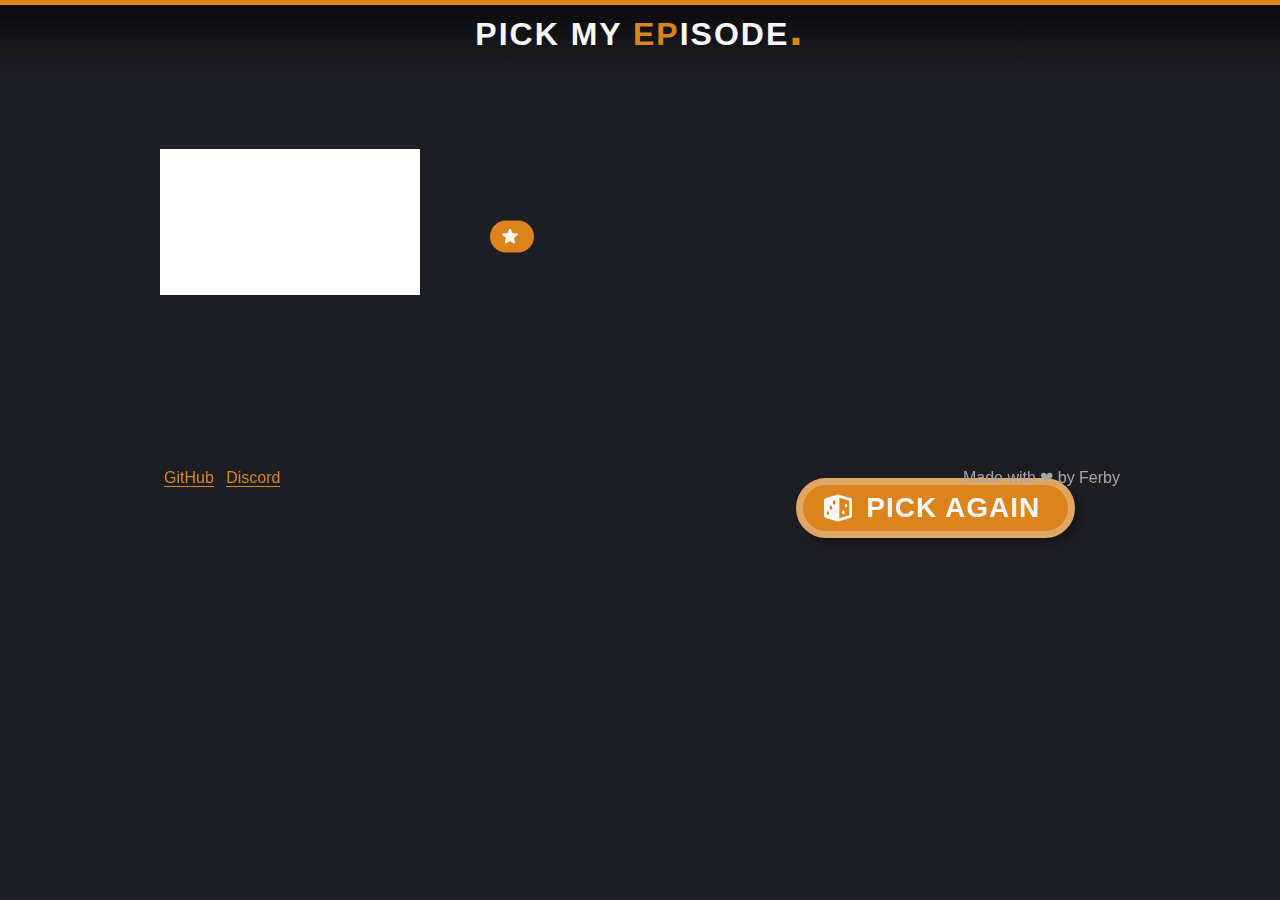
==== index.html @ b161c236 "Changing open graph image to match branding" ====
<!DOCTYPE html>
<html lang="en" class="no-js">
<head>

	<script type="text/javascript">
		document.querySelector("html").className = "js";
	</script>

	<meta charset="UTF-8">
	<meta name="viewport" content="width=device-width, initial-scale=1">
	<title>Pick My Episode.</title>
	<link href="css/reset.css" type="text/css" rel="stylesheet" />
	<link href="css/styling.css" type="text/css" rel="stylesheet" />
	<link rel="shortcut icon" href="/favicon.ico">
	<link rel="icon" sizes="16x16 32x32 64x64" href="/favicon.ico">
	<link rel="icon" type="image/png" sizes="196x196" href="/favicon-192.png">
	<link rel="icon" type="image/png" sizes="160x160" href="/favicon-160.png">
	<link rel="icon" type="image/png" sizes="96x96" href="/favicon-96.png">
	<link rel="icon" type="image/png" sizes="64x64" href="/favicon-64.png">
	<link rel="icon" type="image/png" sizes="32x32" href="/favicon-32.png">
	<link rel="icon" type="image/png" sizes="16x16" href="/favicon-16.png">
	<link rel="apple-touch-icon" href="/favicon-57.png">
	<link rel="apple-touch-icon" sizes="114x114" href="/favicon-114.png">
	<link rel="apple-touch-icon" sizes="72x72" href="/favicon-72.png">
	<link rel="apple-touch-icon" sizes="144x144" href="/favicon-144.png">
	<link rel="apple-touch-icon" sizes="60x60" href="/favicon-60.png">
	<link rel="apple-touch-icon" sizes="120x120" href="/favicon-120.png">
	<link rel="apple-touch-icon" sizes="76x76" href="/favicon-76.png">
	<link rel="apple-touch-icon" sizes="152x152" href="/favicon-152.png">
	<link rel="apple-touch-icon" sizes="180x180" href="/favicon-180.png">
	<meta name="msapplication-TileColor" content="#db841c">
	<meta name="msapplication-TileImage" content="/favicon-144.png">
	<meta name="msapplication-config" content="/browserconfig.xml">
	<meta property="og:type" content="website" />
	<meta name="twitter:card" content="summary" />
	<meta property="og:title" content="Pick My Episode." />
	<meta name="twitter:title" content="Pick My Episode.">
	<meta property="og:site_name" content="Pick My Episode." />
	<meta property="og:url" content="https://pickmyepisode.ferby.dev" />
	<meta property="og:description" content="Struggling to pick an episode of The Office (US) to watch? Let us pick one for you." />
	<meta name="twitter:description" content="Struggling to pick an episode of The Office (US) to watch? Let us pick one for you.">
	<meta property="og:image" content="https://pickmyepisode.ferby.dev/img/OG-link-preview.jpg" />
	<meta name="twitter:image" content="https://pickmyepisode.ferby.dev/img/OG-link-preview.jpg">
	<meta property="og:image:width" content="1200" />
	<meta property="og:image:height" content="630" />
	<script src="js/jquery-3.3.1.min.js"></script>
</head>
<body>

	<div class="javascript-disabled">
		<h1>Please enable your JavaScript</h1>
	</div>

	<header>

		<p class="site-name">
			Pick My <span>Ep</span>isode<span>.</span>
		</p>

	</header>

	<main>

		<article class="episode">

			<div class="episode__header">

				<img src="img/thumbnail-placeholder.jpg" alt="" class="episode__thumbnail" />

				<div class="wrapper">

					<h1 class="episode__title"></h1>

					<span class="episode__number"></span>

					<span class="episode__rating"></span>

				</div>

			</div>

			<p class="episode__description"></p>

			<span class="episode__air-date"></span>

		</article>

		<button class="pick-again">
			Pick again
		</button>

	</main>

	<footer>

		<div class="footer-nav">
			<a href="https://github.com/nerdferby/pickmyepisode">GitHub</a>
			<a href="https://discord.gg/5HETrSm">Discord</a>
		</div>

		<div class="footer-note">
			<p>
				Made with ❤ by Ferby
			</p>
		</div>

	</footer>

	<script src="js/script.js"></script>

</body>
</html>
---- css/styling.css ----
body {
	font-size: 16px;
	font-family: "Open Sans", "Arial", sans-serif;
	background-color: #1d1d24;
	color: #f8f8f8;
	font-weight: 200;
	position: relative;
	padding-bottom: 2.5em;
}

body::before {
	content: "";
	display: block;
	height: 0.3125em;
	background-color: #db841b;
}

a, a:visited {
	text-decoration: none;
	color: #db841c;
	border-bottom: 0.0625em solid #db841c;
	font-weight: 400;
}
a:hover {
	color: #e0a762;
}
a:active {
	color: #1f89ec;
	border-bottom-color: #1f89ec;
}

.js .javascript-disabled {
	display: none;
}
.javascript-disabled {
	max-width: 20em;
	text-align: center;
	position: absolute;
	top: 50%;
	left: 50%;
	transform: translateX(-50%) translateY(-60%);
}

header::before {
	content: "";
	position: absolute;
	left: 0;
	right: 0;
	height: 3.5em;
	/* Permalink - use to edit and share this gradient: http://colorzilla.com/gradient-editor/#000000+0,000000+100&0.63+0,0+100 */
	background: -moz-linear-gradient(top, rgba(0,0,0,0.63) 0%, rgba(0,0,0,0) 100%); /* FF3.6-15 */
	background: -webkit-linear-gradient(top, rgba(0,0,0,0.63) 0%,rgba(0,0,0,0) 100%); /* Chrome10-25,Safari5.1-6 */
	background: linear-gradient(to bottom, rgba(0,0,0,0.63) 0%,rgba(0,0,0,0) 100%); /* W3C, IE10+, FF16+, Chrome26+, Opera12+, Safari7+ */
	filter: progid:DXImageTransform.Microsoft.gradient( startColorstr='#a1000000', endColorstr='#00000000',GradientType=0 ); /* IE6-9 */
}

.site-name {
	font-weight: 700;
	font-size: 1.5em;
	text-transform: uppercase;
	letter-spacing: 0.0625em;
	margin: 0 auto;
	width: 17.5rem;
	text-align: center;
	position: relative;
	z-index: 2;
}
.site-name span {
	color: #db841c;
}
.site-name span:last-of-type {
	font-size: 1.5em;
}

.no-js main {
	display: none;
}
.js main {
	display: block;
}

main {
	max-width: 20em;
	margin-left: auto;
	margin-right: auto;
	padding: 2.5em 0;
}

.episode__thumbnail {
	margin-left: auto;
	margin-right: auto;
	display: block;
	margin-bottom: 1.25em;
}

h1 {
	font-size: 1.875em;
	line-height: 1em;
}

.episode__number {
	font-size: 1.125em;
	line-height: 1.667em;
	display: block;
}

.episode__rating {
	background: #db841c;
	font-weight: 600;
	padding: 0.5em 0.75em;
	display: inline-block;
	margin-top: 0.5em;
	border-radius: 1em;
}
.episode__rating::before {
	content: "";
	display: inline-block;
	float: left;
	margin-right: 0.25em;
	width: 1em;
	height: 1em;
	background: transparent url("../img/favourites-filled-star-symbol--white.svg")
	top left / contain no-repeat;
}

.episode__description {
	margin-top: 0.75em;
	font-size: 1.125em;
	line-height: 1.66667em;
}

.episode__air-date {
	margin-top: 1em;
	display: block;
	color: #a7a7a7;
}

.pick-again {
	display: block;
	background: #db841c;
	border: 0.2778em solid #e0a762;
	border-radius: 1.25em; /* font size + padding */
	color: #f7f7f7;
	font-weight: 600;
	text-transform: uppercase;
	font-family: "Open Sans", "Arial", sans-serif;
	font-size: 1.375em;
	padding: 0.25em 1em;
	padding-left: 2.25em;
	letter-spacing: 0.0625rem;
	position: relative;
	margin: 1em auto 0;
	cursor: pointer;
	box-shadow: 0.16666667em 0.16666667em 0.2778em rgba(0,0,0,0.33);
}
.pick-again::before {
	content: "";
	display: inline-block;
	float: left;
	width: 1em;
	height: 1em;
	background: transparent url("../img/dice.svg")
	top left / contain no-repeat;
	position: absolute;
	top: 50%;
	left: 0.75em;
	transform: translateY(-50%);
}
.pick-again:hover {
	top: 3px;
	box-shadow: 0 0 0 rgba(0,0,0,0);
	border-color: #e4c095;
}

footer {
	position: absolute;
	left: 0;
	right: 0;
	bottom: 0;
	padding: 1em 2.5em;
	text-align: center;
}

footer p {
	display: inline-block;
	margin-top: 0.5em;
}

@media only screen and (min-width: 40rem) {

	main, footer {
		max-width: 34em;
	}

	.episode__header {
		position: relative;
	}

	.episode__thumbnail {
		display: inline-block;
		margin: initial;
	}

	.episode__header .wrapper {
		position: absolute;
		left: 20em;
		top: 50%;
		transform: translateY(-50%);
		display: block;
	}

	.episode__number {
		margin-top: 0.5em;
	}

	footer {
		margin-bottom: -2em;
		text-align: left;
		margin-left: auto;
		margin-right: auto;
		padding: 0 0 1em;
	}

	.footer-nav {
		float: left;
	}

	.footer-nav a {
		margin: 0 0.25em;
	}

	.footer-note {
		float: right;
		color: #a7a7a7;
	}

	.footer-note p {
		margin-top: 0;
	}

}

@media only screen and (min-width: 43.75rem) {

	header::before {
		height: 4.125em;
	}

	.site-name {
		font-size: 2em;
		width: 25rem;
	}

	main, footer {
		max-width: 40em
	}

}

@media only screen and (min-width: 47.5rem) {

	main, footer {
		max-width: 42em;
	}

	main {
		padding: 4em 0;
	}

	.episode__title {
		font-size: 2.25em;
	}

	.episode__number {
		font-size: 1.5em;
	}

	.episode__description {
		margin-top: 1em;
	}

	.episode__rating {
		margin-top: 1em;
	}

}

@media only screen and (min-width: 80rem) {

	main, footer {
		max-width: 60em;
	}

	main {
		padding: 6em 0;
	}

	.episode__title {
		font-size: 3em;
	}

	.episode__header .wrapper {
		left: 20.625em;
	}

	.episode__description {
		max-width: 34.375em;
		margin-top: 2em;
	}

	.episode__air-date {
		margin-top: 1.5em;
	}

	.pick-again {
		font-size: 1.75em;
		position: fixed;
		top: 16.0714em;
		right: 16%
	}
	.pick-again:hover {
		top: 16.1786em;
	}

}

@media only screen and (min-width: 85.375em) {

	main, footer {
		max-width: 70em;
	}

	.episode__description {
		max-width: 50rem;
	}

	.pick-again {
		right: 10%;
	}

}

@media only screen and (min-width: 100em) {

	main {
		padding: 8em 0;
	}

	.pick-again {
		right: 14%;
	}

}

@media only screen and (min-width: 120em) {

	main {
		padding: 9em 0;
	}

	.pick-again {
		right: 20%
	}

}
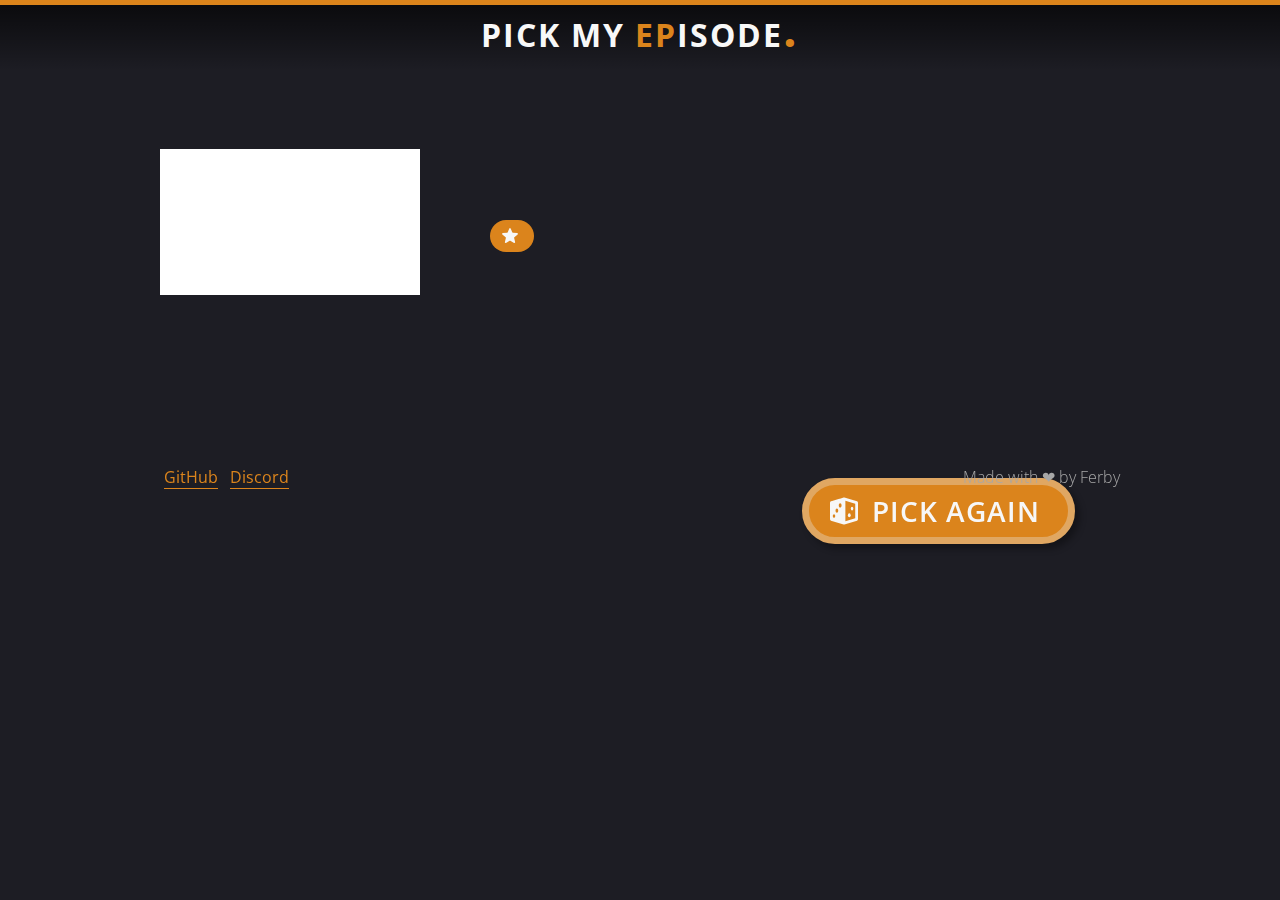
==== commit fd108c29: "Adding open sans natively on page" ====
--- a/index.html
+++ b/index.html
@@ -41,9 +41,12 @@
 	<meta name="twitter:description" content="Struggling to pick an episode of The Office (US) to watch? Let us pick one for you.">
 	<meta property="og:image" content="https://pickmyepisode.ferby.dev/img/OG-link-preview.jpg" />
 	<meta name="twitter:image" content="https://pickmyepisode.ferby.dev/img/OG-link-preview.jpg">
-	<meta property="og:image:width" content="1200" />
-	<meta property="og:image:height" content="630" />
+	<meta property="og:image:width" content="1200px" />
+	<meta property="og:image:height" content="630px" />
 	<script src="js/jquery-3.3.1.min.js"></script>
+
+	<link href="https://fonts.googleapis.com/css?family=Open+Sans:300,700" rel="stylesheet">
+
 </head>
 <body>
 
@@ -81,6 +84,8 @@
 
 			<p class="episode__description"></p>
 
+			<a href="javascript:void(0)" class="episode__expander">Read more</a>
+
 			<span class="episode__air-date"></span>
 
 		</article>
@@ -106,7 +111,7 @@
 
 	</footer>
 
-	<script src="js/script.js"></script>
+	<script src="js/pick-episode-script.js"></script>
 
 </body>
 </html>--- a/css/styling.css
+++ b/css/styling.css
@@ -126,7 +126,22 @@
 .episode__description {
 	margin-top: 0.75em;
 	font-size: 1.125em;
-	line-height: 1.66667em;
+	line-height: 1.667em;
+}
+
+.episode__description.collapsed {
+	max-height: 6.6667em;
+	overflow-y: hidden;
+}
+
+.episode__expander {
+	display: none;
+	border-bottom-width: 0;
+}
+
+.episode__expander.visible {
+	display: inline-block;
+	margin-top: 0.25em;
 }
 
 .episode__air-date {
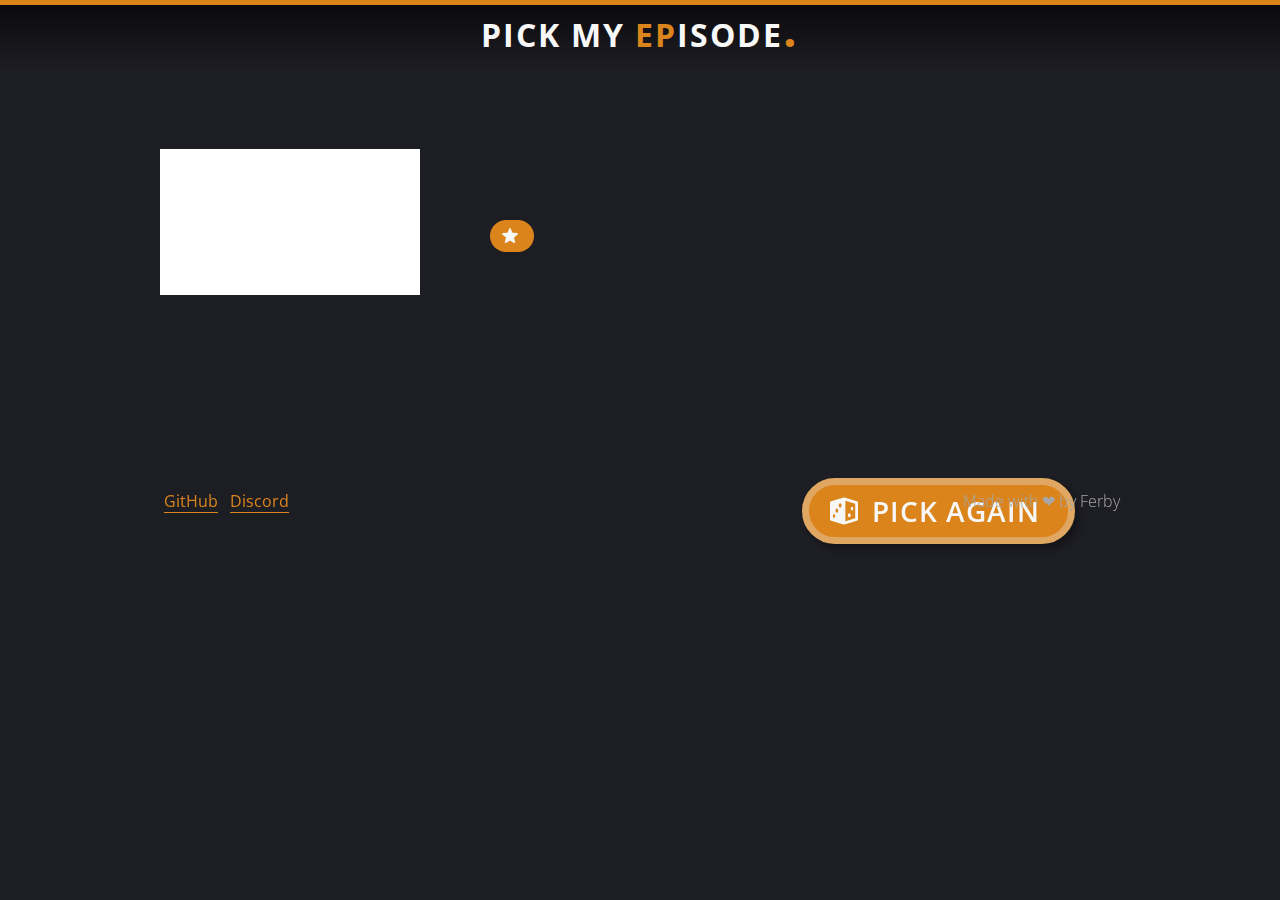
==== commit 3138a2ee: "Description toggling modulisation" ====
--- a/index.html
+++ b/index.html
@@ -82,7 +82,7 @@
 
 			</div>
 
-			<p class="episode__description"></p>
+			<p class="episode__description expanded"></p>
 
 			<a href="javascript:void(0)" class="episode__expander">Read more</a>
 
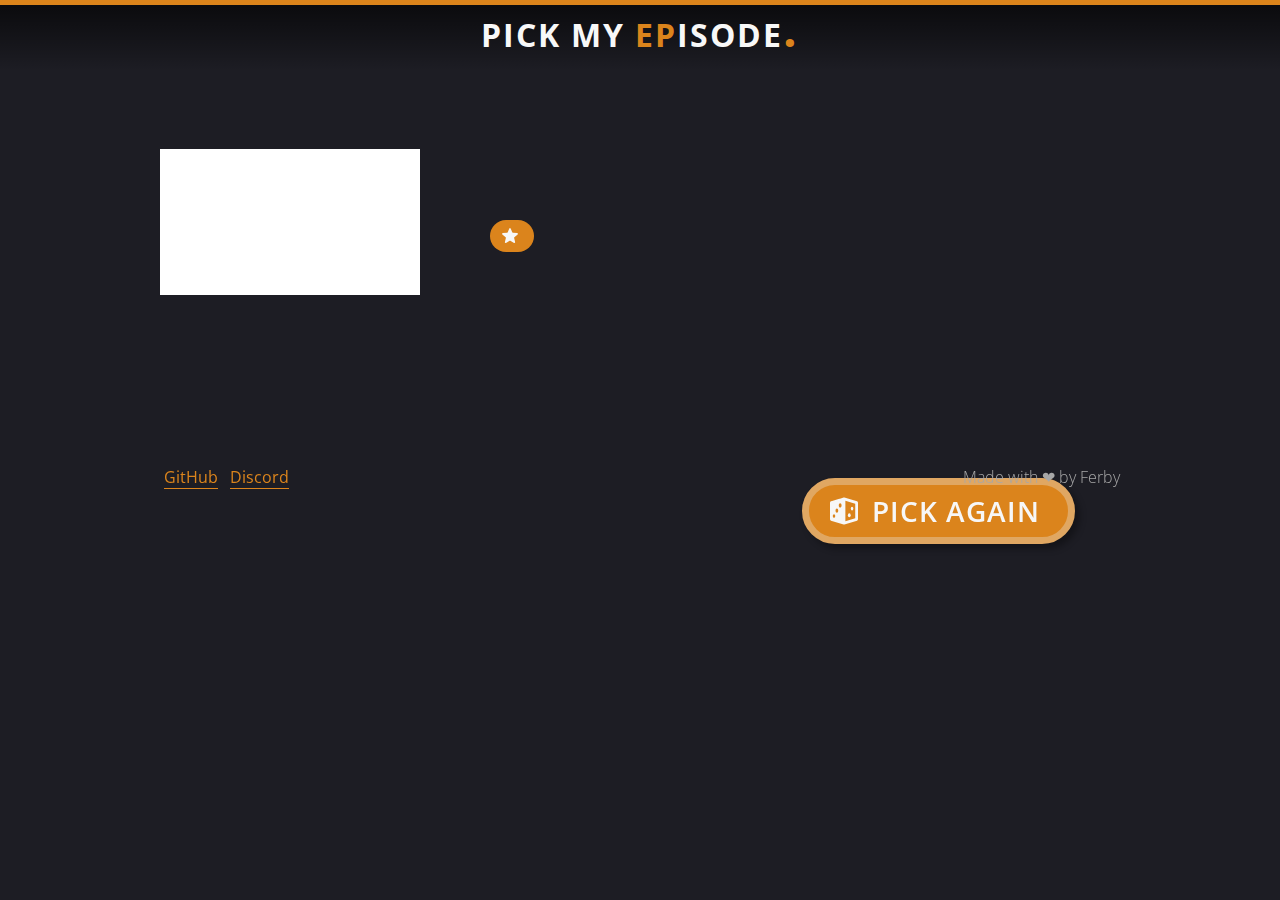
==== commit 15e75787: "Minimising javascript code" ====
--- a/index.html
+++ b/index.html
@@ -111,7 +111,7 @@
 
 	</footer>
 
-	<script src="js/pick-episode-script.js"></script>
+	<script src="js/pick-episode-script-20190313.min.js"></script>
 
 </body>
 </html>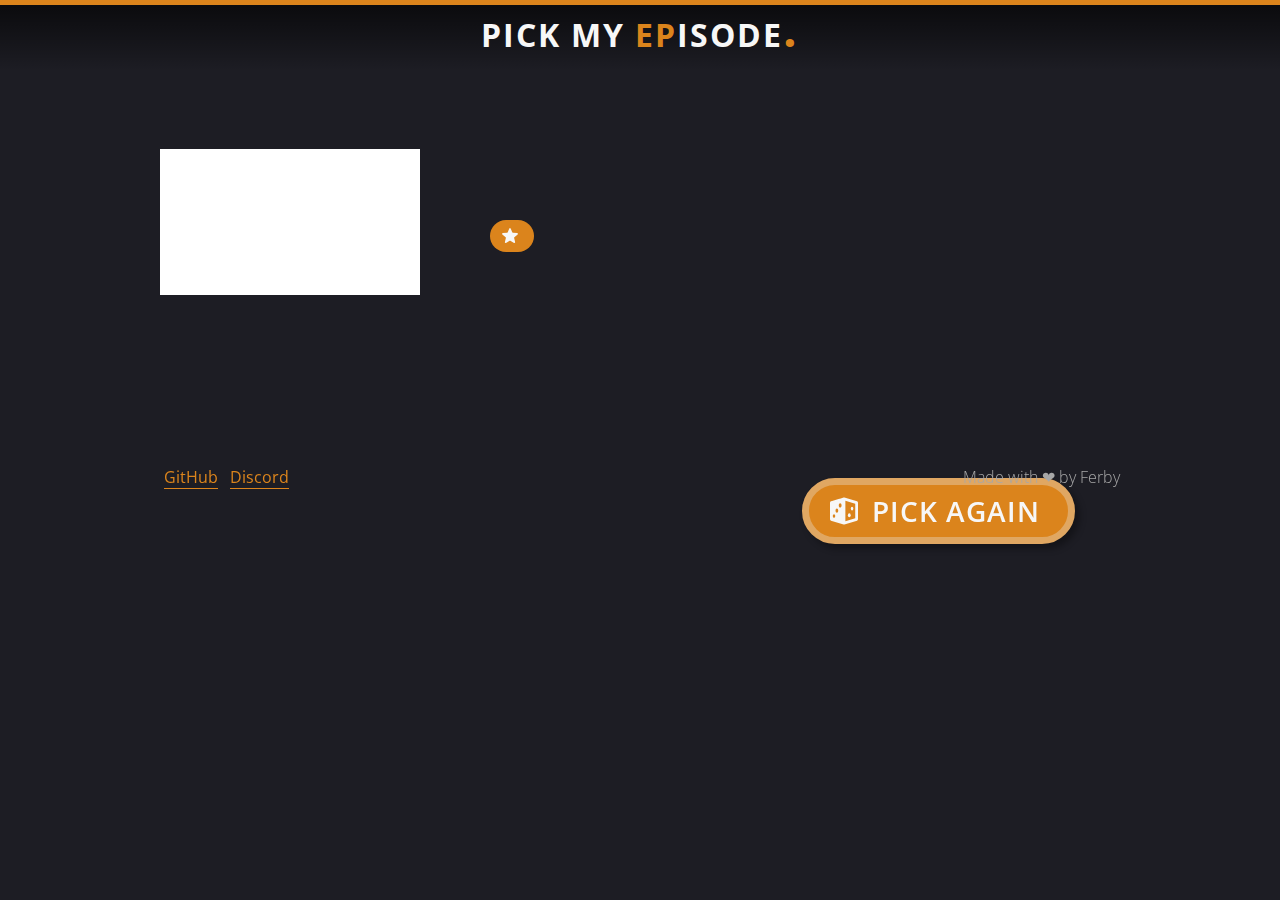
==== commit f5ef1e2a: "Adding LESS framework" ====
--- a/index.html
+++ b/index.html
@@ -10,7 +10,7 @@
 	<meta name="viewport" content="width=device-width, initial-scale=1">
 	<title>Pick My Episode.</title>
 	<link href="css/reset.css" type="text/css" rel="stylesheet" />
-	<link href="css/styling.css" type="text/css" rel="stylesheet" />
+	<link href="css/main.css" type="text/css" rel="stylesheet" />
 	<link rel="shortcut icon" href="/favicon.ico">
 	<link rel="icon" sizes="16x16 32x32 64x64" href="/favicon.ico">
 	<link rel="icon" type="image/png" sizes="196x196" href="/favicon-192.png">
--- a/css/main.css
+++ b/css/main.css
@@ -0,0 +1,324 @@
+body {
+  font-size: 16px;
+  font-family: "Open Sans", "Arial", sans-serif;
+  background-color: #1d1d24;
+  color: #f7f7f7;
+  font-weight: 200;
+  position: relative;
+  padding-bottom: 2.5em;
+}
+body::before {
+  content: "";
+  display: block;
+  height: 0.3125em;
+  background-color: #db841c;
+}
+a,
+a:visited {
+  text-decoration: none;
+  color: #db841c;
+  border-bottom: 0.0625em solid #db841c;
+  font-weight: 400;
+}
+a:hover {
+  color: #e0a762;
+}
+a:active {
+  color: #1f89ec;
+  border-bottom-color: #1f89ec;
+}
+.js .javascript-disabled {
+  display: none;
+}
+.javascript-disabled {
+  max-width: 20em;
+  text-align: center;
+  position: absolute;
+  top: 50%;
+  left: 50%;
+  transform: translateX(-50%) translateY(-60%);
+}
+header::before {
+  content: "";
+  position: absolute;
+  left: 0;
+  right: 0;
+  height: 3.5em;
+  /* Permalink - use to edit and share this gradient: http://colorzilla.com/gradient-editor/#000000+0,000000+100&0.63+0,0+100 */
+  background: -moz-linear-gradient(top, rgba(0, 0, 0, 0.63) 0%, rgba(0, 0, 0, 0) 100%);
+  /* FF3.6-15 */
+  background: -webkit-linear-gradient(top, rgba(0, 0, 0, 0.63) 0%, rgba(0, 0, 0, 0) 100%);
+  /* Chrome10-25,Safari5.1-6 */
+  background: linear-gradient(to bottom, rgba(0, 0, 0, 0.63) 0%, rgba(0, 0, 0, 0) 100%);
+  /* W3C, IE10+, FF16+, Chrome26+, Opera12+, Safari7+ */
+  filter: progid:DXImageTransform.Microsoft.gradient(startColorstr='#a1000000', endColorstr='#00000000', GradientType=0);
+  /* IE6-9 */
+}
+.site-name {
+  font-weight: 700;
+  font-size: 1.5em;
+  text-transform: uppercase;
+  letter-spacing: 0.0625em;
+  margin: 0 auto;
+  width: 17.5rem;
+  text-align: center;
+  position: relative;
+  z-index: 2;
+}
+.site-name span {
+  color: #db841c;
+}
+.site-name span:last-of-type {
+  font-size: 1.5em;
+}
+.no-js main {
+  display: none;
+}
+.js main {
+  display: block;
+}
+main {
+  max-width: 20em;
+  margin-left: auto;
+  margin-right: auto;
+  padding: 2.5em 0;
+}
+.episode__thumbnail {
+  margin-left: auto;
+  margin-right: auto;
+  display: block;
+  margin-bottom: 1.25em;
+}
+h1 {
+  font-size: 1.875em;
+  line-height: 1em;
+}
+.episode__number {
+  font-size: 1.125em;
+  line-height: 1.667em;
+  display: block;
+}
+.episode__rating {
+  background: #db841c;
+  font-weight: 600;
+  padding: 0.5em 0.75em;
+  display: inline-block;
+  margin-top: 0.5em;
+  border-radius: 1em;
+}
+.episode__rating::before {
+  content: "";
+  display: inline-block;
+  float: left;
+  margin-right: 0.25em;
+  width: 1em;
+  height: 1em;
+  background: transparent url("../img/favourites-filled-star-symbol--white.svg") top left / contain no-repeat;
+}
+.episode__description {
+  margin-top: 0.75em;
+  font-size: 1.125em;
+  line-height: 1.667em;
+}
+.episode__description.collapsed {
+  max-height: 6.6667em;
+  overflow-y: hidden;
+}
+.episode__expander {
+  display: none;
+  border-bottom-width: 0;
+}
+.episode__expander.visible {
+  display: inline-block;
+  margin-top: 0.25em;
+}
+.episode__air-date {
+  margin-top: 1em;
+  display: block;
+  color: #a7a7a7;
+}
+.pick-again {
+  display: block;
+  background: #db841c;
+  border: 0.2778em solid #e0a762;
+  border-radius: 1.25em;
+  /* font size + padding */
+  color: #f7f7f7;
+  font-weight: 600;
+  text-transform: uppercase;
+  font-family: "Open Sans", "Arial", sans-serif;
+  font-size: 1.375em;
+  padding: 0.25em 1em;
+  padding-left: 2.25em;
+  letter-spacing: 0.0625rem;
+  position: relative;
+  margin: 1em auto 0;
+  cursor: pointer;
+  box-shadow: 0.16666667em 0.16666667em 0.2778em rgba(0, 0, 0, 0.33);
+}
+.pick-again::before {
+  content: "";
+  display: inline-block;
+  float: left;
+  width: 1em;
+  height: 1em;
+  background: transparent url("../img/dice.svg") top left / contain no-repeat;
+  position: absolute;
+  top: 50%;
+  left: 0.75em;
+  transform: translateY(-50%);
+}
+.pick-again:hover {
+  top: 3px;
+  box-shadow: 0 0 0 rgba(0, 0, 0, 0);
+  border-color: #e8bf8d;
+}
+footer {
+  position: absolute;
+  left: 0;
+  right: 0;
+  bottom: 0;
+  padding: 1em 2.5em;
+  text-align: center;
+}
+footer p {
+  display: inline-block;
+  margin-top: 0.5em;
+}
+@media only screen and (min-width: 40rem) {
+  main,
+  footer {
+    max-width: 34em;
+  }
+  .episode__header {
+    position: relative;
+  }
+  .episode__thumbnail {
+    display: inline-block;
+    margin: initial;
+  }
+  .episode__header .wrapper {
+    position: absolute;
+    left: 20em;
+    top: 50%;
+    transform: translateY(-50%);
+    display: block;
+  }
+  .episode__number {
+    margin-top: 0.5em;
+  }
+  footer {
+    margin-bottom: -2em;
+    text-align: left;
+    margin-left: auto;
+    margin-right: auto;
+    padding: 0 0 1em;
+  }
+  .footer-nav {
+    float: left;
+  }
+  .footer-nav a {
+    margin: 0 0.25em;
+  }
+  .footer-note {
+    float: right;
+    color: #a7a7a7;
+  }
+  .footer-note p {
+    margin-top: 0;
+  }
+}
+@media only screen and (min-width: 43.75rem) {
+  header::before {
+    height: 4.125em;
+  }
+  .site-name {
+    font-size: 2em;
+    width: 25rem;
+  }
+  main,
+  footer {
+    max-width: 40em;
+  }
+}
+@media only screen and (min-width: 47.5rem) {
+  main,
+  footer {
+    max-width: 42em;
+  }
+  main {
+    padding: 4em 0;
+  }
+  .episode__title {
+    font-size: 2.25em;
+  }
+  .episode__number {
+    font-size: 1.5em;
+  }
+  .episode__description {
+    margin-top: 1em;
+  }
+  .episode__rating {
+    margin-top: 1em;
+  }
+}
+@media only screen and (min-width: 80rem) {
+  main,
+  footer {
+    max-width: 60em;
+  }
+  main {
+    padding: 6em 0;
+  }
+  .episode__title {
+    font-size: 3em;
+  }
+  .episode__header .wrapper {
+    left: 20.625em;
+  }
+  .episode__description {
+    max-width: 34.375em;
+    margin-top: 2em;
+  }
+  .episode__air-date {
+    margin-top: 1.5em;
+  }
+  .pick-again {
+    font-size: 1.75em;
+    position: fixed;
+    top: 16.0714em;
+    right: 16%;
+  }
+  .pick-again:hover {
+    top: 16.1786em;
+  }
+}
+@media only screen and (min-width: 85.375em) {
+  main,
+  footer {
+    max-width: 70em;
+  }
+  .episode__description {
+    max-width: 50rem;
+  }
+  .pick-again {
+    right: 10%;
+  }
+}
+@media only screen and (min-width: 100em) {
+  main {
+    padding: 8em 0;
+  }
+  .pick-again {
+    right: 14%;
+  }
+}
+@media only screen and (min-width: 120em) {
+  main {
+    padding: 9em 0;
+  }
+  .pick-again {
+    right: 20%;
+  }
+}
+/*# sourceMappingURL=main.css.map */